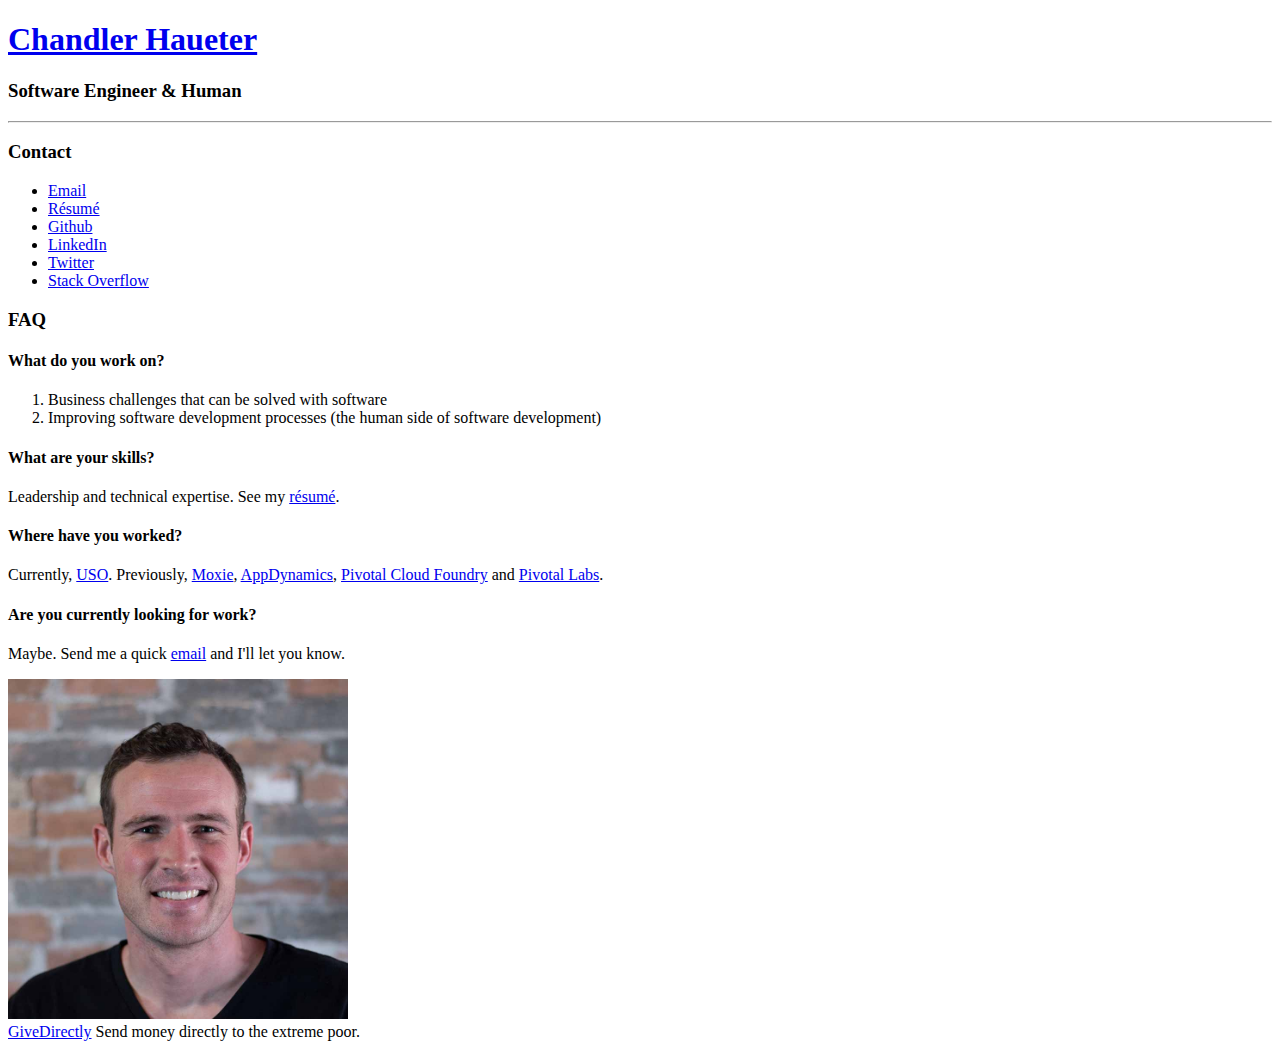
==== index.html @ 4fd0a70b "email updated" ====
<!DOCTYPE html>
<html>

<head>
    <meta charset='utf-8'>
    <meta content='IE=edge,chrome=1' http-equiv='X-UA-Compatible'>
    <meta content='width=device-width' name='viewport'>
    <title></title>
    <link href='https://chrishaueter.com/static/img/favicon.png' rel='shortcut icon' type='image/png'>
    <link href='https://chrishaueter.com/static/css/base.css' rel='stylesheet'>
    <link href='https://chrishaueter.com/static/css/skeleton.css' rel='stylesheet'>
    <link href='https://chrishaueter.com/static/css/layout.css' rel='stylesheet'>
    <script>
    </script>
</head>

<body>
    <div class='container'>
        <div class='sixteen columns'>
            <h1 class='remove-bottom'>
                <a href='/'>Chandler Haueter</a>
            </h1>
            <h3 id='subtitle'>Software Engineer &amp; Human</h3>
            <hr>
        </div>
        <div class='three columns'>
            <h3>Contact</h3>
            <ul class='nav-list'>
                <li>
                    <a href="mailto:chandlerhaueter@gmail.com" target='_blank'>Email</a>
                </li>
                <li>
                    <a href='/static/doc/ChandlerHaueterResume.pdf' target='_blank'>Résumé</a>
                </li>
                <li>
                    <a href='https://github.com/haueterc/' target='_blank'>Github</a>
                </li>
                <li>
                    <a href='https://www.linkedin.com/in/chandlerhaueter/' target='_blank'>LinkedIn</a>
                </li>
                <li>
                    <a href='https://twitter.com/haueterc' target='_blank'>Twitter</a>
                </li>
                <li>
                    <a href='https://stackexchange.com/users/7197562/chandler-haueter' target='_blank'>Stack Overflow</a>
                </li>
            </ul>
        </div>
        <div class='seven columns'>
            <h3>FAQ</h3>
            <h4>What do you work on?</h4>
            <ol>
                <li>Business challenges that can be solved with software</li>
                <li>Improving software development processes (the human side of software development)</li>
            </ol>
            <h4>What are your skills?</h4>
            <p>
                Leadership and technical expertise. See my
                <a href='/static/doc/ChandlerHaueterResume.pdf' target='_blank'>résumé</a>.
            </p>
            <h4>Where have you worked?</h4>
            <p>
                Currently,
                <a href='https://www.uso.org/' target='_blank'>USO</a>.
                Previously,
                <a href='https://www.moxieservices.com/locations/' target='_blank'>Moxie</a>,
                <a href='https://www.appdynamics.com/' target='_blank'>AppDynamics</a>,
                <a href='http://pivotal.io/platform-as-a-service/pivotal-cloud-foundry' target='_blank'>Pivotal Cloud
                    Foundry</a>
                and
                <a href='http://pivotallabs.com/' target='_blank'>Pivotal Labs</a>.
            </p>
            <h4>Are you currently looking for work?</h4>
            <p>
                Maybe. Send me a quick
                <a href="mailto:chandlerhaueter@gmail.com" target='_blank'>email</a>
                and I'll let you know.
            </p>
        </div>
        <div class='six columns omega'>
            <img alt='' src='/static/img/ChandlerProfile.jpg' width='340px'>
        </div>
        <div class='sixteen columns footer'>
            <a href='https://givedirectly.org'>GiveDirectly</a>
            Send money directly to the extreme poor.
        </div>
    </div>
</body>

</html>
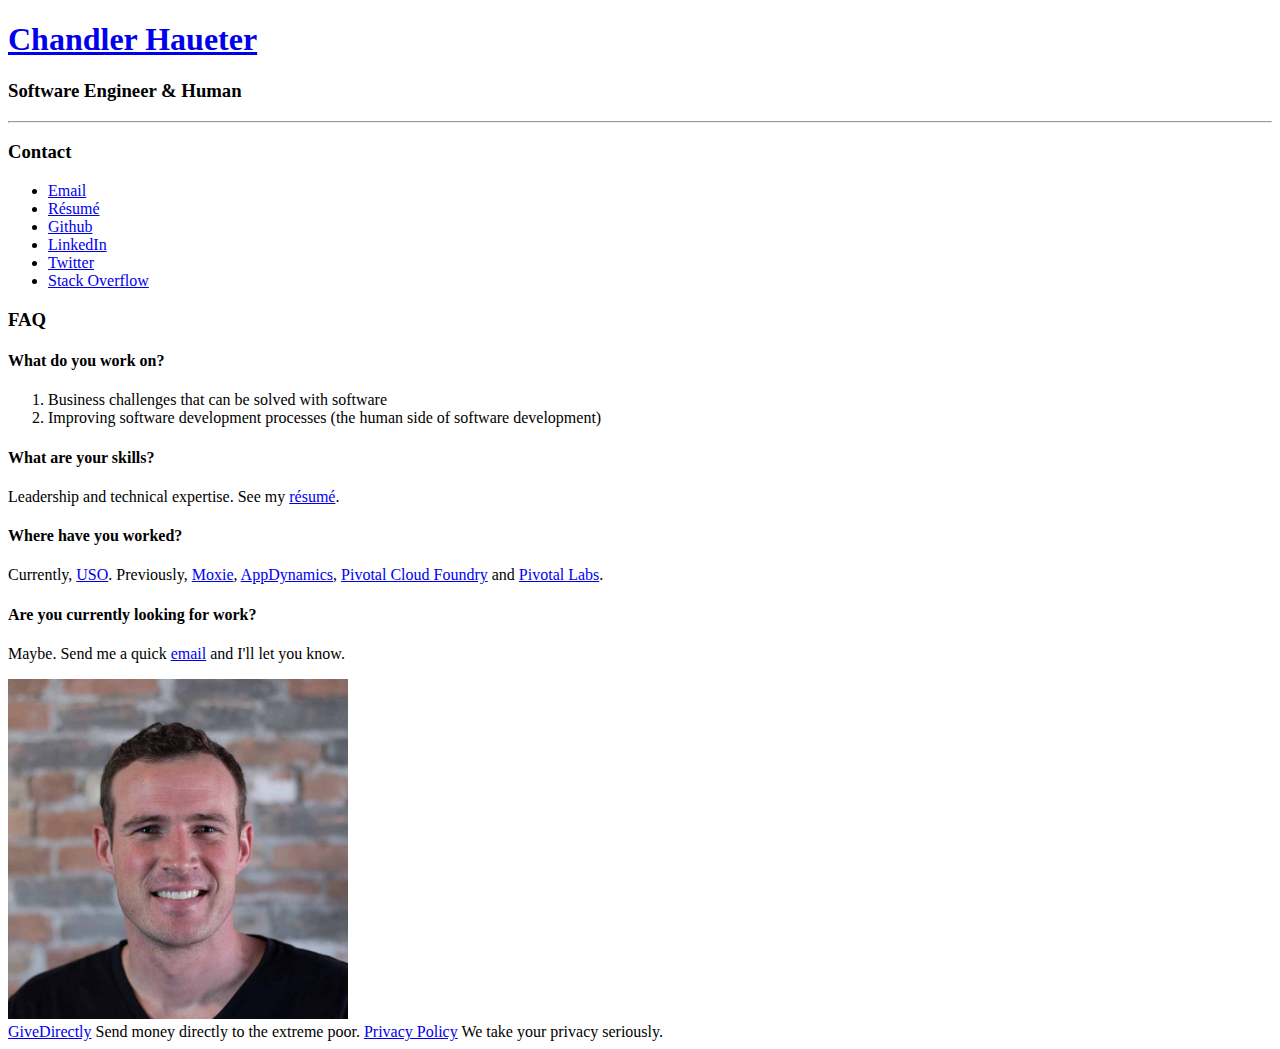
==== commit b2eda936: "Update privacy policy" ====
--- a/index.html
+++ b/index.html
@@ -83,6 +83,8 @@
         <div class='sixteen columns footer'>
             <a href='https://givedirectly.org'>GiveDirectly</a>
             Send money directly to the extreme poor.
+            <a href='/static/privacy.html'>Privacy Policy</a>
+            We take your privacy seriously.
         </div>
     </div>
 </body>
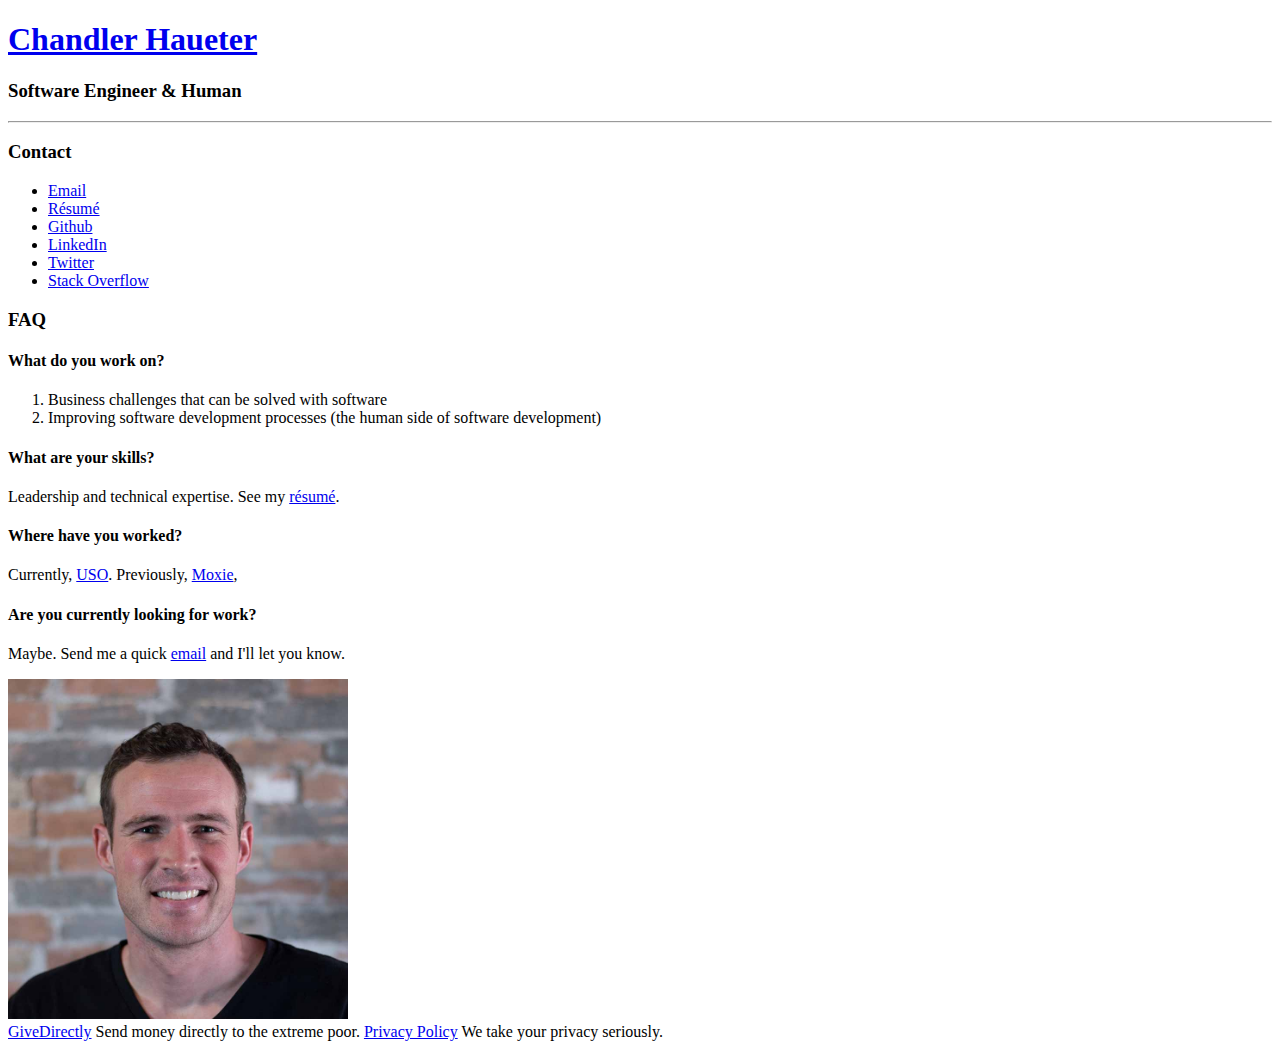
==== commit ded23f11: "updated links" ====
--- a/index.html
+++ b/index.html
@@ -6,7 +6,7 @@
     <meta content='IE=edge,chrome=1' http-equiv='X-UA-Compatible'>
     <meta content='width=device-width' name='viewport'>
     <title></title>
-    <link href='https://chrishaueter.com/static/img/favicon.png' rel='shortcut icon' type='image/png'>
+    <link href='static/img/favicon.png' rel='shortcut icon' type='image/png'>
     <link href='https://chrishaueter.com/static/css/base.css' rel='stylesheet'>
     <link href='https://chrishaueter.com/static/css/skeleton.css' rel='stylesheet'>
     <link href='https://chrishaueter.com/static/css/layout.css' rel='stylesheet'>
@@ -64,12 +64,6 @@
                 <a href='https://www.uso.org/' target='_blank'>USO</a>.
                 Previously,
                 <a href='https://www.moxieservices.com/locations/' target='_blank'>Moxie</a>,
-                <a href='https://www.appdynamics.com/' target='_blank'>AppDynamics</a>,
-                <a href='http://pivotal.io/platform-as-a-service/pivotal-cloud-foundry' target='_blank'>Pivotal Cloud
-                    Foundry</a>
-                and
-                <a href='http://pivotallabs.com/' target='_blank'>Pivotal Labs</a>.
-            </p>
             <h4>Are you currently looking for work?</h4>
             <p>
                 Maybe. Send me a quick
@@ -81,10 +75,12 @@
             <img alt='' src='/static/img/ChandlerProfile.jpg' width='340px'>
         </div>
         <div class='sixteen columns footer'>
-            <a href='https://givedirectly.org'>GiveDirectly</a>
-            Send money directly to the extreme poor.
-            <a href='/static/privacy.html'>Privacy Policy</a>
-            We take your privacy seriously.
+            <div>
+                <a href='https://givedirectly.org'>GiveDirectly</a>
+                Send money directly to the extreme poor.
+                <a href='/static/privacy.html'>Privacy Policy</a>
+                We take your privacy seriously.
+            </div>
         </div>
     </div>
 </body>
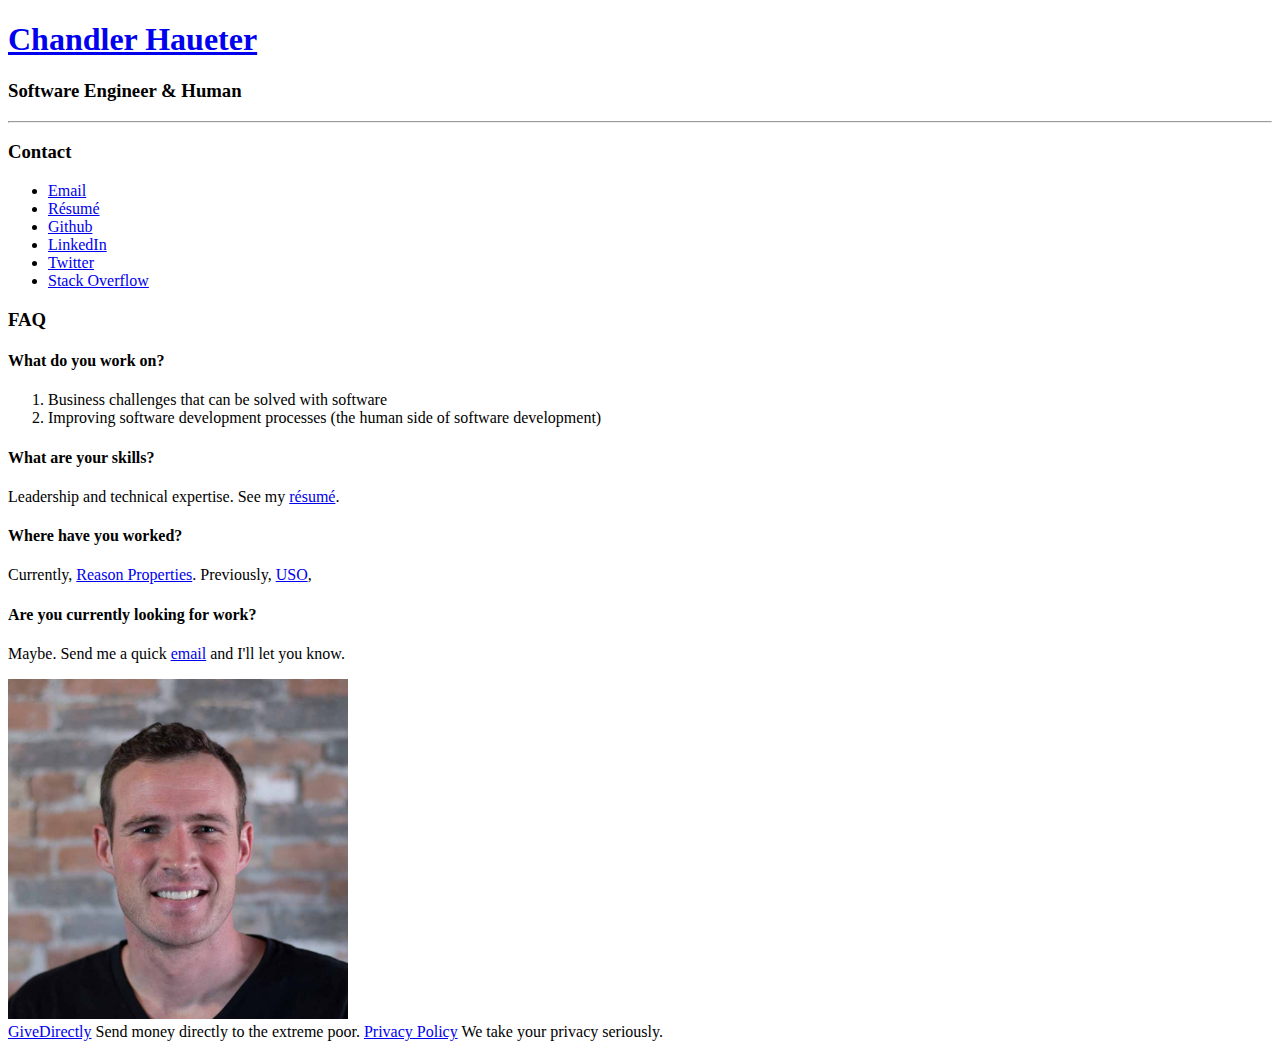
==== commit 5c2ed68e: "Updated Reason Properties Link" ====
--- a/index.html
+++ b/index.html
@@ -30,7 +30,7 @@
                     <a href="mailto:chandlerhaueter@gmail.com" target='_blank'>Email</a>
                 </li>
                 <li>
-                    <a href='/static/doc/ChandlerHaueterResume.pdf' target='_blank'>Résumé</a>
+                    <a href='/static/doc/Chandler_Haueter_Resume.pdf' target='_blank'>Résumé</a>
                 </li>
                 <li>
                     <a href='https://github.com/haueterc/' target='_blank'>Github</a>
@@ -56,20 +56,20 @@
             <h4>What are your skills?</h4>
             <p>
                 Leadership and technical expertise. See my
-                <a href='/static/doc/ChandlerHaueterResume.pdf' target='_blank'>résumé</a>.
+                <a href='/static/doc/Chandler_Haueter_Resume.pdf' target='_blank'>résumé</a>.
             </p>
             <h4>Where have you worked?</h4>
             <p>
                 Currently,
-                <a href='https://www.uso.org/' target='_blank'>USO</a>.
+                <a href='https://www.reasonproperties.com/' target='_blank'>Reason Properties</a>.
                 Previously,
-                <a href='https://www.moxieservices.com/locations/' target='_blank'>Moxie</a>,
-            <h4>Are you currently looking for work?</h4>
-            <p>
-                Maybe. Send me a quick
-                <a href="mailto:chandlerhaueter@gmail.com" target='_blank'>email</a>
-                and I'll let you know.
-            </p>
+                <a href='https://www.uso.org/' target='_blank'>USO</a>,
+                <h4>Are you currently looking for work?</h4>
+                <p>
+                    Maybe. Send me a quick
+                    <a href="mailto:chandlerhaueter@gmail.com" target='_blank'>email</a>
+                    and I'll let you know.
+                </p>
         </div>
         <div class='six columns omega'>
             <img alt='' src='/static/img/ChandlerProfile.jpg' width='340px'>
